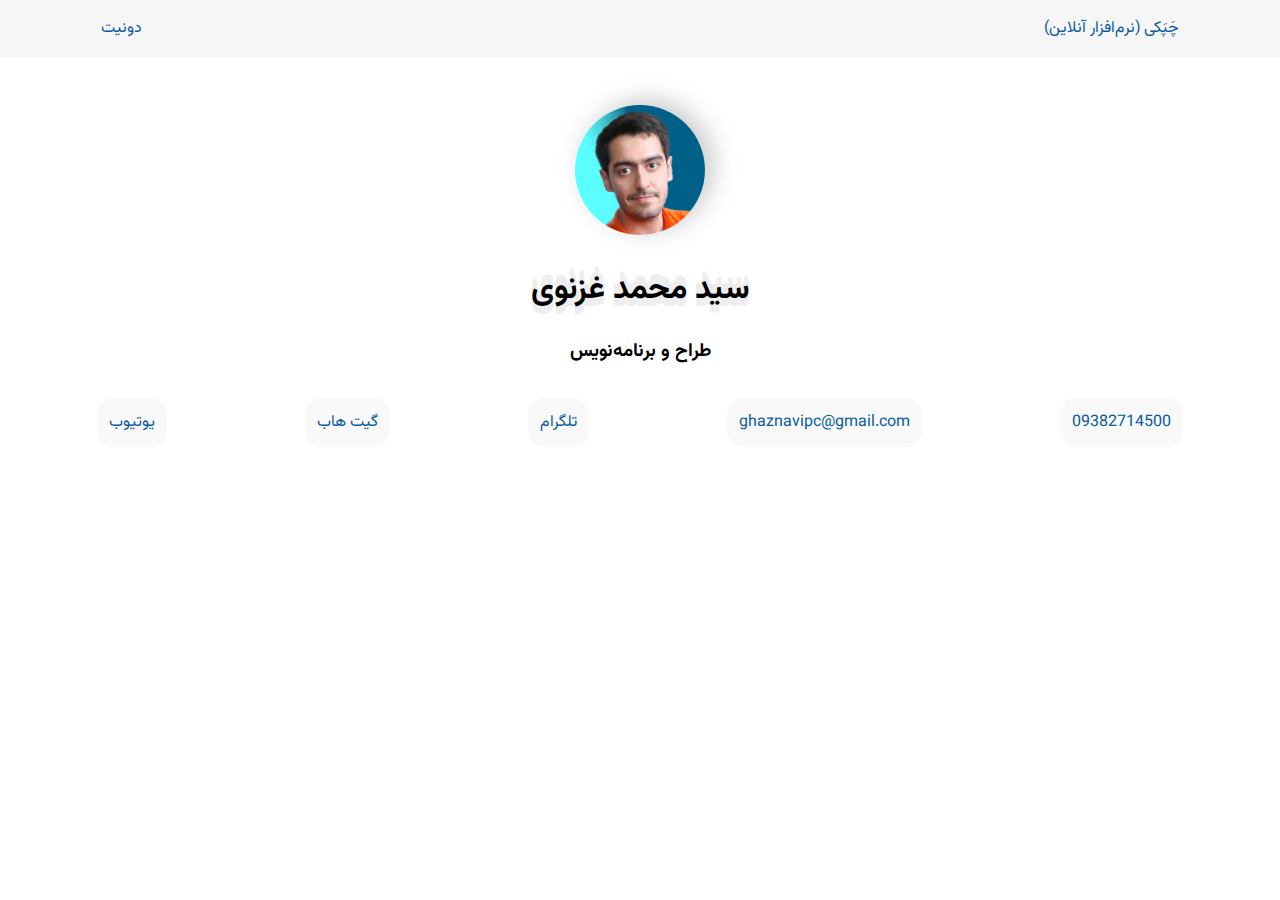
==== index.html @ 55823fe7 "Add more contact" ====
<!DOCTYPE html>
<html lang="fa">
<head>
    <meta charset="UTF-8">
    <meta http-equiv="X-UA-Compatible" content="IE=edge">
    <meta name="viewport" content="width=device-width, initial-scale=1.0">
    <title>سید محمد غزنوی - طراح و برنامه نویس</title>
    
    <link rel="stylesheet" href="css/style.css">
    
    <!-- <link rel="icon" type="image/png" href="img/G-cube.png">
    <link rel="shortcut icon" href="img/G-cube.png"> -->
    
    <meta name="description" content="صفحه‌ی شخصی سید محمد غزنوی، طراح سه بعدی، رعایت کننده‌ی کپی‌رایت، توسعه‌دهنده‌ی فرانت-اند">
    <meta name="keywords" content="سید محمد غزنوی, smghaznavi, s.m.ghaznavi, سیدمحمد غزنوی, سیدمحمدغزنوی, ghaznavipc">
    
    <meta name="theme-color" content="#ddeaea">

    
</head>
<body>
    <nav>
        <ul class="container flex">
            <li>
                <a href="/chapaki/">چَپَکی (نرم‌افزار آنلاین)</a>
            </li>
            <li>
                <a href="https://IDPay.ir/ghaznavi">دونیت</a>
            </li>
        </ul>
    </nav>
    <main class="container">
        <header>
            <hgroup>
                <img id="profile-picture" src="img/pfp.jpg" alt="عکس پروفایل سید محمد غزنوی" width="130">
                <h1>
                    سید محمد غزنوی
                </h1>
                <h3>طراح و برنامه‌نویس</h3>
            </hgroup>
            <div class="flex">
                <a href="tel:+989382714500">09382714500</a>
                <a href="mailto:ghaznavipc@gmail.com">ghaznavipc@gmail.com</a>
                <a href="https://telegram.me/smghaznavi">تلگرام</a>
                <a href="https://github.com/ghaznavipc">گیت هاب</a>
                <a href="https://www.youtube.com/channel/UCdruMXKxCoJlDIfUoy-O-LQ">یوتیوب</a>
            </div>
        </header>
<!--
        <section id="about-me">
            <h2>درباره‌ی من</h2>
            <p>سلام. من سید محمد غزنوی‌ام. کسی که محض سرگرمی (و همینطور کسب درآمد و مهارت) پشت رایانه‌ست.</p>
        </section>

        <section id="skills">
            <h2>مهارت‌ها</h2>
            <h3>طراحی سه‌بعدی (گرافیکی)</h3>
            <h3>ویرایش تصویر (فتومونتاژ و...)</h3>
            <h3>طراحی بر پایه‌ی وکتور</h3>
            <h3>طراحی نشانه/لوگو</h3>
            <h3>طراحی هویت بصری</h3>
            <h3>موشن گرافیک (در حد ساده و کوتاه)</h3>
            <h3>تدوین</h3>
            <h3>طراحی فرانت-اند (<a href="https://github.com/ghaznavipc/ghaznavipc.github.io">کد منبع این سایت</a>)</h3>
            <h3>طراحی سایت فروشگاهی با Wordpress</h3>
            <h3>برنامه‌نویسی مقدماتی با سی‌شارپ در ASP و Unity</h3>
            <h3>تجربه کار با لینوکس (برای انجام امور روزانه و طراحی)</h3>
            <h3>انگلیسی</h3>
        </section>

        <section id="i-obey-copyright">
            <h2>کپی‌رایت!</h2>
            <p>همواره سعی بنده و یکی از اصلی‌ترین چالش‌هایم این بوده که کپی‌رایت را در همه‌ی ابعاد زندگیم رعایت کنم و نشان بدم که بدون استفاده از نرم‌افزارهای کرک شده هم کاملا می‌شود کارهای روزمره و فعالیت‌های حرفه‌ای را انجام داد.</p>
            <p>بدون ایلستریتور طراحی وکتور کرد<br>
                بدون فتوشاپ، فتوشاپ(!)<br>
                بدون تریدی‌مکس مایا، هودینی، سینمافوردی، زیبراش، سابستنس و امثالش طراحی سه‌بعدی<br>
                بدون پریمیر تدوین<br>
                و...</p>
            <p>نرم‌افزارهای جایگزینی که استفاده می‌کنم بهترین ابزارهای رایگان برای ویندوز ویا لینوکس هستند که تو بقیهٔ کشورها (برعکس ایران) کاملا شناخته شده‌اند.</p>
            <p>نمونه‌هام رو می‌تونی داخل صفحه <a href="http://www.instagram.com/s.m.ghaznavi">اینستاگرامم</a> ببینی. البته شاید بعدا تو همین سایت با توضیحات تکمیلی هم قرارشون بدم. 🤔</p>
        </section> -->
    </main>

    <!-- <footer>
        &copy; کپی از متن و کد سایت و ویرایش آن بدون کسب اجازه از صاحب آزاد است. دانلود نمونه‌کارها آزاد است. می‌توانید آن‌ها را مشاهده و حتی چاپ کنید ولی حق ویرایش ویا به نام خود کردن نمونه‌کارها را ندارید.
    </footer> -->
</body>
</html>
---- css/style.css ----
@font-face{font-family:Vazirmatn;src:url("/font/Vazirmatn-RD-Thin.woff2") format("woff2");font-weight:100;font-style:normal;font-display:swap}@font-face{font-family:Vazirmatn;src:url("/font/Vazirmatn-RD-ExtraLight.woff2") format("woff2");font-weight:200;font-style:normal;font-display:swap}@font-face{font-family:Vazirmatn;src:url("/font/Vazirmatn-RD-Light.woff2") format("woff2");font-weight:300;font-style:normal;font-display:swap}@font-face{font-family:Vazirmatn;src:url("/font/Vazirmatn-RD-Regular.woff2") format("woff2");font-weight:400;font-style:normal;font-display:swap}@font-face{font-family:Vazirmatn;src:url("/font/Vazirmatn-RD-Medium.woff2") format("woff2");font-weight:500;font-style:normal;font-display:swap}@font-face{font-family:Vazirmatn;src:url("/font/Vazirmatn-RD-SemiBold.woff2") format("woff2");font-weight:600;font-style:normal;font-display:swap}@font-face{font-family:Vazirmatn;src:url("/font/Vazirmatn-RD-Bold.woff2") format("woff2");font-weight:700;font-style:normal;font-display:swap}@font-face{font-family:Vazirmatn;src:url("/font/Vazirmatn-RD-ExtraBold.woff2") format("woff2");font-weight:800;font-style:normal;font-display:swap}@font-face{font-family:Vazirmatn;src:url("/font/Vazirmatn-RD-Black.woff2") format("woff2");font-weight:900;font-style:normal;font-display:swap}:root{direction:rtl}*{-webkit-box-sizing:border-box;box-sizing:border-box}body{font-family:'Vazirmatn', 'Vazir', estedad, sahel;margin:0}a{color:#0a5b9e;text-decoration:none;background-color:rgba(246,246,246,0.65);padding:.75em;border-radius:1em}a:hover,a:active{color:#04243e}nav{background-color:#f6f6f6}nav ul{list-style-type:none}header,section{padding:0 .5em 10em}hgroup{text-align:center;margin:2em 0}hgroup>h1{text-shadow:0 2px #eee,0 4px #eee, 0 6px #eee, 0 8px #eee, 0 -2px #eee, 0 -4px #eee, 0 -6px #eee, 0 -8px #eee, 0 -10px #eee;-webkit-animation:shadow-dance 7s infinite;animation:shadow-dance 7s infinite}@-webkit-keyframes shadow-dance{50%{text-shadow:none}}@keyframes shadow-dance{50%{text-shadow:none}}h2{background-color:rgba(167,207,252,0.1);-webkit-transform:rotate(-10deg);transform:rotate(-10deg);text-align:center}img{max-width:100%}footer{padding:1em;text-align:center;font-size:small}.container{max-width:1150px;padding:1em 1.5em;margin:0 auto}.flex{display:-webkit-box;display:-ms-flexbox;display:flex;-webkit-box-orient:vertical;-webkit-box-direction:normal;-ms-flex-direction:column;flex-direction:column;gap:.5em}@media (min-width: 750px){.flex{-webkit-box-orient:horizontal;-webkit-box-direction:normal;-ms-flex-direction:row;flex-direction:row;-webkit-box-pack:justify;-ms-flex-pack:justify;justify-content:space-between}}#profile-picture{border-radius:50%;-webkit-box-shadow:8px -5px 24px rgba(100,100,100,0.35);box-shadow:8px -5px 24px rgba(100,100,100,0.35)}
/*# sourceMappingURL=style.css.map */
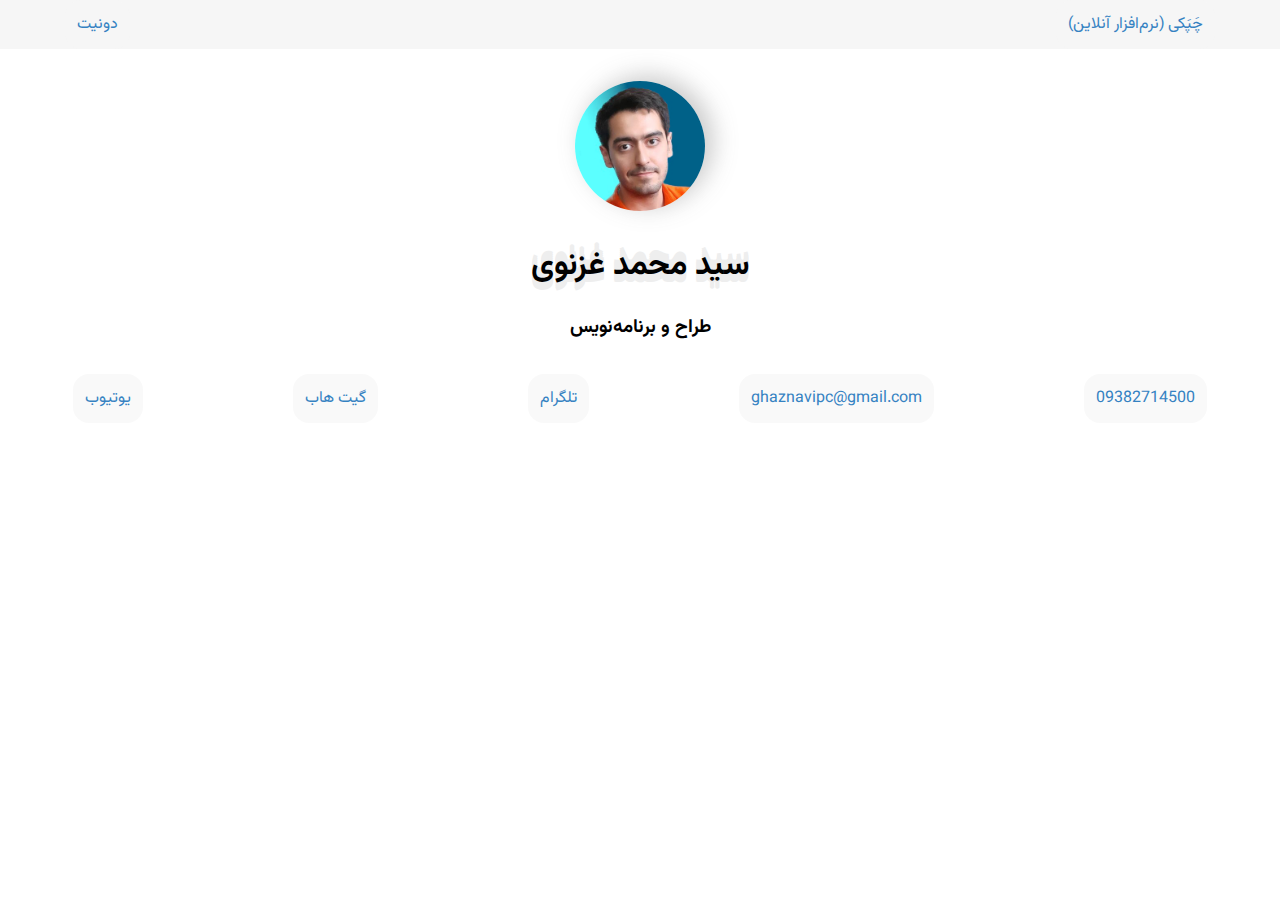
==== commit 6da8ec9d: "refacored css base classes" ====
--- a/index.html
+++ b/index.html
@@ -38,7 +38,7 @@
                 </h1>
                 <h3>طراح و برنامه‌نویس</h3>
             </hgroup>
-            <div class="flex">
+            <div class="flex g-1">
                 <a href="tel:+989382714500">09382714500</a>
                 <a href="mailto:ghaznavipc@gmail.com">ghaznavipc@gmail.com</a>
                 <a href="https://telegram.me/smghaznavi">تلگرام</a>
--- a/css/style.css
+++ b/css/style.css
@@ -1,2 +1 @@
-@font-face{font-family:Vazirmatn;src:url("/font/Vazirmatn-RD-Thin.woff2") format("woff2");font-weight:100;font-style:normal;font-display:swap}@font-face{font-family:Vazirmatn;src:url("/font/Vazirmatn-RD-ExtraLight.woff2") format("woff2");font-weight:200;font-style:normal;font-display:swap}@font-face{font-family:Vazirmatn;src:url("/font/Vazirmatn-RD-Light.woff2") format("woff2");font-weight:300;font-style:normal;font-display:swap}@font-face{font-family:Vazirmatn;src:url("/font/Vazirmatn-RD-Regular.woff2") format("woff2");font-weight:400;font-style:normal;font-display:swap}@font-face{font-family:Vazirmatn;src:url("/font/Vazirmatn-RD-Medium.woff2") format("woff2");font-weight:500;font-style:normal;font-display:swap}@font-face{font-family:Vazirmatn;src:url("/font/Vazirmatn-RD-SemiBold.woff2") format("woff2");font-weight:600;font-style:normal;font-display:swap}@font-face{font-family:Vazirmatn;src:url("/font/Vazirmatn-RD-Bold.woff2") format("woff2");font-weight:700;font-style:normal;font-display:swap}@font-face{font-family:Vazirmatn;src:url("/font/Vazirmatn-RD-ExtraBold.woff2") format("woff2");font-weight:800;font-style:normal;font-display:swap}@font-face{font-family:Vazirmatn;src:url("/font/Vazirmatn-RD-Black.woff2") format("woff2");font-weight:900;font-style:normal;font-display:swap}:root{direction:rtl}*{-webkit-box-sizing:border-box;box-sizing:border-box}body{font-family:'Vazirmatn', 'Vazir', estedad, sahel;margin:0}a{color:#0a5b9e;text-decoration:none;background-color:rgba(246,246,246,0.65);padding:.75em;border-radius:1em}a:hover,a:active{color:#04243e}nav{background-color:#f6f6f6}nav ul{list-style-type:none}header,section{padding:0 .5em 10em}hgroup{text-align:center;margin:2em 0}hgroup>h1{text-shadow:0 2px #eee,0 4px #eee, 0 6px #eee, 0 8px #eee, 0 -2px #eee, 0 -4px #eee, 0 -6px #eee, 0 -8px #eee, 0 -10px #eee;-webkit-animation:shadow-dance 7s infinite;animation:shadow-dance 7s infinite}@-webkit-keyframes shadow-dance{50%{text-shadow:none}}@keyframes shadow-dance{50%{text-shadow:none}}h2{background-color:rgba(167,207,252,0.1);-webkit-transform:rotate(-10deg);transform:rotate(-10deg);text-align:center}img{max-width:100%}footer{padding:1em;text-align:center;font-size:small}.container{max-width:1150px;padding:1em 1.5em;margin:0 auto}.flex{display:-webkit-box;display:-ms-flexbox;display:flex;-webkit-box-orient:vertical;-webkit-box-direction:normal;-ms-flex-direction:column;flex-direction:column;gap:.5em}@media (min-width: 750px){.flex{-webkit-box-orient:horizontal;-webkit-box-direction:normal;-ms-flex-direction:row;flex-direction:row;-webkit-box-pack:justify;-ms-flex-pack:justify;justify-content:space-between}}#profile-picture{border-radius:50%;-webkit-box-shadow:8px -5px 24px rgba(100,100,100,0.35);box-shadow:8px -5px 24px rgba(100,100,100,0.35)}
-/*# sourceMappingURL=style.css.map */+@font-face{font-family:Vazirmatn;src:url("/font/Vazirmatn-RD-Thin.woff2") format("woff2");font-weight:100;font-style:normal;font-display:swap}@font-face{font-family:Vazirmatn;src:url("/font/Vazirmatn-RD-ExtraLight.woff2") format("woff2");font-weight:200;font-style:normal;font-display:swap}@font-face{font-family:Vazirmatn;src:url("/font/Vazirmatn-RD-Light.woff2") format("woff2");font-weight:300;font-style:normal;font-display:swap}@font-face{font-family:Vazirmatn;src:url("/font/Vazirmatn-RD-Regular.woff2") format("woff2");font-weight:400;font-style:normal;font-display:swap}@font-face{font-family:Vazirmatn;src:url("/font/Vazirmatn-RD-Medium.woff2") format("woff2");font-weight:500;font-style:normal;font-display:swap}@font-face{font-family:Vazirmatn;src:url("/font/Vazirmatn-RD-SemiBold.woff2") format("woff2");font-weight:600;font-style:normal;font-display:swap}@font-face{font-family:Vazirmatn;src:url("/font/Vazirmatn-RD-Bold.woff2") format("woff2");font-weight:700;font-style:normal;font-display:swap}@font-face{font-family:Vazirmatn;src:url("/font/Vazirmatn-RD-ExtraBold.woff2") format("woff2");font-weight:800;font-style:normal;font-display:swap}@font-face{font-family:Vazirmatn;src:url("/font/Vazirmatn-RD-Black.woff2") format("woff2");font-weight:900;font-style:normal;font-display:swap}:root{direction:rtl}*{box-sizing:border-box}body{font-family:"Vazirmatn","Vazir",estedad,sahel;margin:0}a{display:inline-block;color:#3582c2;text-decoration:none;background-color:rgba(246,246,246,.65);padding:.75em;border-radius:1em}a:hover{color:#1f4c72}a:active{color:#091722}nav{background-color:#f6f6f6}nav ul{list-style-type:none;margin:0;padding:0}header,section{padding:0 .5em 10em}hgroup{text-align:center;margin:2em 0}hgroup>h1{text-shadow:0 2px #eee,0 4px #eee,0 6px #eee,0 8px #eee,0 -2px #eee,0 -4px #eee,0 -6px #eee,0 -8px #eee,0 -10px #eee;animation:shadow-dance 7s infinite}@keyframes shadow-dance{50%{text-shadow:none}}h2{background-color:rgba(167,207,252,.1);transform:rotate(-10deg);text-align:center}img{max-width:100%}footer{padding:1em;text-align:center;font-size:small}.container{max-width:1150px;margin:0 auto}.flex{display:flex;flex-direction:column}@media(min-width: 750px){.flex{flex-direction:row;justify-content:space-between}}.flex-column{flex-direction:column}.col{flex:1}.col-auto{flex:auto}.g-1{gap:.5em}#profile-picture{border-radius:50%;box-shadow:8px -5px 24px rgba(100,100,100,.35)}/*# sourceMappingURL=style.css.map */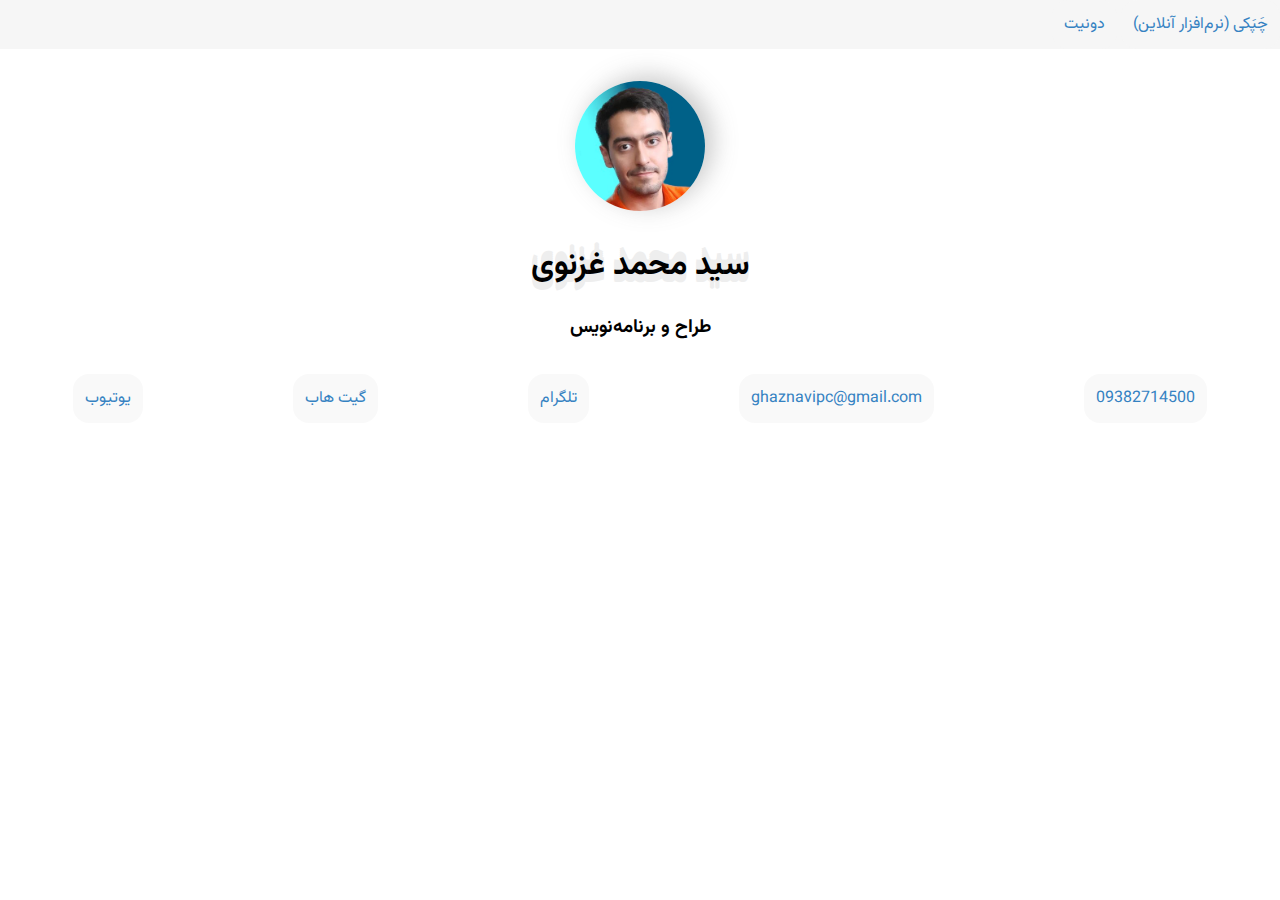
==== commit 86538785: "upgraded nav to show multiple ul" ====
--- a/index.html
+++ b/index.html
@@ -19,8 +19,8 @@
     
 </head>
 <body>
-    <nav>
-        <ul class="container flex">
+    <nav class="flex">
+        <ul>
             <li>
                 <a href="/chapaki/">چَپَکی (نرم‌افزار آنلاین)</a>
             </li>
--- a/css/style.css
+++ b/css/style.css
@@ -1 +1 @@
-@font-face{font-family:Vazirmatn;src:url("/font/Vazirmatn-RD-Thin.woff2") format("woff2");font-weight:100;font-style:normal;font-display:swap}@font-face{font-family:Vazirmatn;src:url("/font/Vazirmatn-RD-ExtraLight.woff2") format("woff2");font-weight:200;font-style:normal;font-display:swap}@font-face{font-family:Vazirmatn;src:url("/font/Vazirmatn-RD-Light.woff2") format("woff2");font-weight:300;font-style:normal;font-display:swap}@font-face{font-family:Vazirmatn;src:url("/font/Vazirmatn-RD-Regular.woff2") format("woff2");font-weight:400;font-style:normal;font-display:swap}@font-face{font-family:Vazirmatn;src:url("/font/Vazirmatn-RD-Medium.woff2") format("woff2");font-weight:500;font-style:normal;font-display:swap}@font-face{font-family:Vazirmatn;src:url("/font/Vazirmatn-RD-SemiBold.woff2") format("woff2");font-weight:600;font-style:normal;font-display:swap}@font-face{font-family:Vazirmatn;src:url("/font/Vazirmatn-RD-Bold.woff2") format("woff2");font-weight:700;font-style:normal;font-display:swap}@font-face{font-family:Vazirmatn;src:url("/font/Vazirmatn-RD-ExtraBold.woff2") format("woff2");font-weight:800;font-style:normal;font-display:swap}@font-face{font-family:Vazirmatn;src:url("/font/Vazirmatn-RD-Black.woff2") format("woff2");font-weight:900;font-style:normal;font-display:swap}:root{direction:rtl}*{box-sizing:border-box}body{font-family:"Vazirmatn","Vazir",estedad,sahel;margin:0}a{display:inline-block;color:#3582c2;text-decoration:none;background-color:rgba(246,246,246,.65);padding:.75em;border-radius:1em}a:hover{color:#1f4c72}a:active{color:#091722}nav{background-color:#f6f6f6}nav ul{list-style-type:none;margin:0;padding:0}header,section{padding:0 .5em 10em}hgroup{text-align:center;margin:2em 0}hgroup>h1{text-shadow:0 2px #eee,0 4px #eee,0 6px #eee,0 8px #eee,0 -2px #eee,0 -4px #eee,0 -6px #eee,0 -8px #eee,0 -10px #eee;animation:shadow-dance 7s infinite}@keyframes shadow-dance{50%{text-shadow:none}}h2{background-color:rgba(167,207,252,.1);transform:rotate(-10deg);text-align:center}img{max-width:100%}footer{padding:1em;text-align:center;font-size:small}.container{max-width:1150px;margin:0 auto}.flex{display:flex;flex-direction:column}@media(min-width: 750px){.flex{flex-direction:row;justify-content:space-between}}.flex-column{flex-direction:column}.col{flex:1}.col-auto{flex:auto}.g-1{gap:.5em}#profile-picture{border-radius:50%;box-shadow:8px -5px 24px rgba(100,100,100,.35)}/*# sourceMappingURL=style.css.map */+@font-face{font-family:Vazirmatn;src:url("/font/Vazirmatn-RD-Thin.woff2") format("woff2");font-weight:100;font-style:normal;font-display:swap}@font-face{font-family:Vazirmatn;src:url("/font/Vazirmatn-RD-ExtraLight.woff2") format("woff2");font-weight:200;font-style:normal;font-display:swap}@font-face{font-family:Vazirmatn;src:url("/font/Vazirmatn-RD-Light.woff2") format("woff2");font-weight:300;font-style:normal;font-display:swap}@font-face{font-family:Vazirmatn;src:url("/font/Vazirmatn-RD-Regular.woff2") format("woff2");font-weight:400;font-style:normal;font-display:swap}@font-face{font-family:Vazirmatn;src:url("/font/Vazirmatn-RD-Medium.woff2") format("woff2");font-weight:500;font-style:normal;font-display:swap}@font-face{font-family:Vazirmatn;src:url("/font/Vazirmatn-RD-SemiBold.woff2") format("woff2");font-weight:600;font-style:normal;font-display:swap}@font-face{font-family:Vazirmatn;src:url("/font/Vazirmatn-RD-Bold.woff2") format("woff2");font-weight:700;font-style:normal;font-display:swap}@font-face{font-family:Vazirmatn;src:url("/font/Vazirmatn-RD-ExtraBold.woff2") format("woff2");font-weight:800;font-style:normal;font-display:swap}@font-face{font-family:Vazirmatn;src:url("/font/Vazirmatn-RD-Black.woff2") format("woff2");font-weight:900;font-style:normal;font-display:swap}:root{direction:rtl}*{box-sizing:border-box}body{font-family:"Vazirmatn","Vazir",estedad,sahel;margin:0}a{display:inline-block;color:#3582c2;text-decoration:none;background-color:rgba(246,246,246,.65);padding:.75em;border-radius:1em}a:hover{color:#1f4c72}a:active{color:#091722}nav{background-color:#f6f6f6}nav ul{list-style-type:none;margin:0;padding:0}nav ul li{display:inline-block}header,section{padding:0 .5em 10em}hgroup{text-align:center;margin:2em 0}hgroup>h1{text-shadow:0 2px #eee,0 4px #eee,0 6px #eee,0 8px #eee,0 -2px #eee,0 -4px #eee,0 -6px #eee,0 -8px #eee,0 -10px #eee;animation:shadow-dance 7s infinite}@keyframes shadow-dance{50%{text-shadow:none}}section h1,section h2{background-color:rgba(167,207,252,.1);text-align:center}img{max-width:100%}footer{padding:1em;text-align:center;font-size:small}.container{max-width:1150px;margin:0 auto}.flex{display:flex;flex-direction:column}@media(min-width: 750px){.flex{flex-direction:row;justify-content:space-between}}.flex-column{flex-direction:column}.col{flex:1}.col-auto{flex:auto}.g-1{gap:.5em}#profile-picture{border-radius:50%;box-shadow:8px -5px 24px rgba(100,100,100,.35)}/*# sourceMappingURL=style.css.map */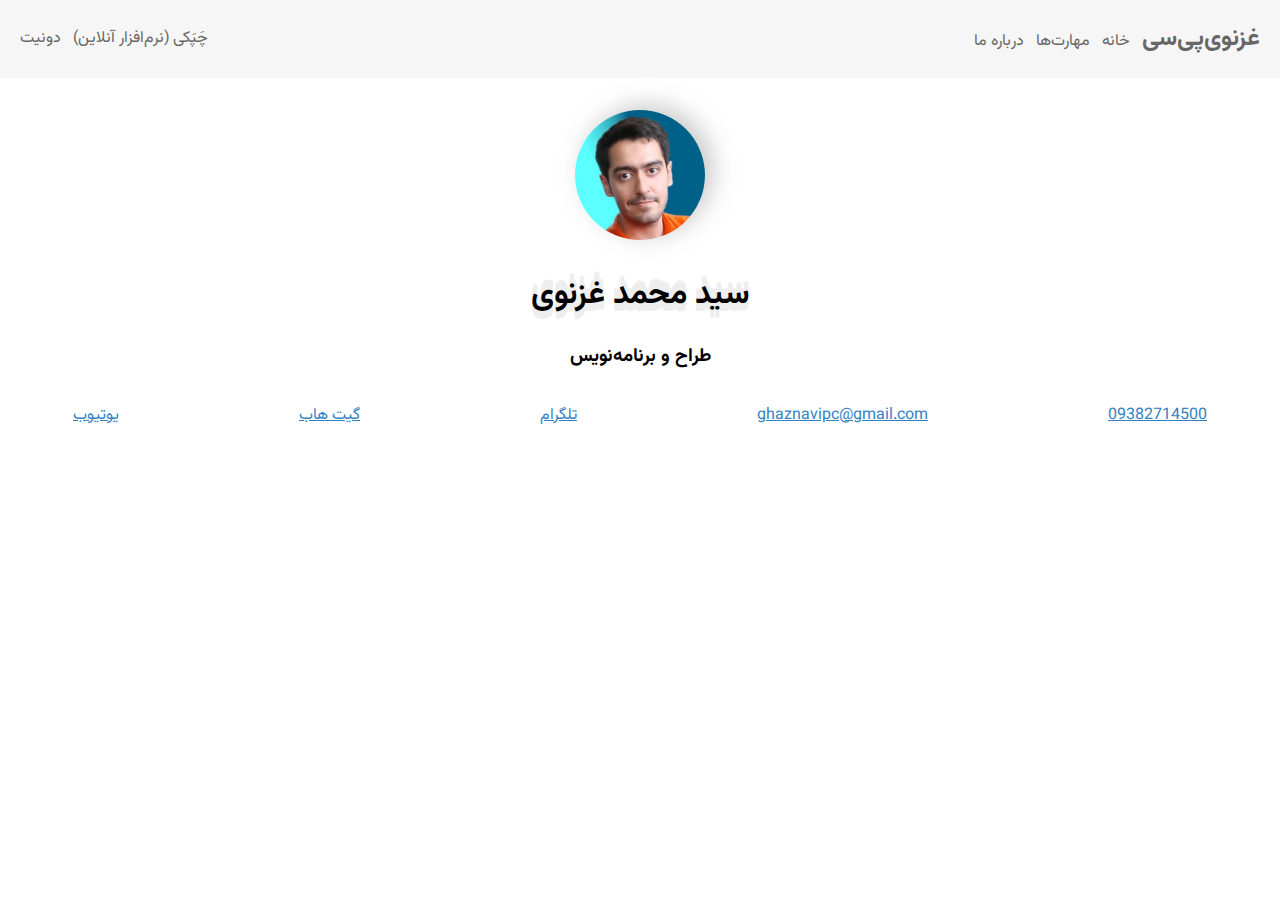
==== commit aecffd57: "add other pages to index nav" ====
--- a/index.html
+++ b/index.html
@@ -20,6 +20,20 @@
 </head>
 <body>
     <nav class="flex">
+        <ul>
+            <li>
+                <a href="/"><h2>غزنوی‌پی‌سی</h2></a>
+            </li>
+            <li>
+                <a href="/">خانه</a>
+            </li>
+            <li>
+                <a href="/skills.html">مهارت‌ها</a>
+            </li>
+            <li>
+                <a href="/aboutme.html">درباره ما</a>
+            </li>
+        </ul>
         <ul>
             <li>
                 <a href="/chapaki/">چَپَکی (نرم‌افزار آنلاین)</a>
--- a/css/style.css
+++ b/css/style.css
@@ -1 +1 @@
-@font-face{font-family:Vazirmatn;src:url("/font/Vazirmatn-RD-Thin.woff2") format("woff2");font-weight:100;font-style:normal;font-display:swap}@font-face{font-family:Vazirmatn;src:url("/font/Vazirmatn-RD-ExtraLight.woff2") format("woff2");font-weight:200;font-style:normal;font-display:swap}@font-face{font-family:Vazirmatn;src:url("/font/Vazirmatn-RD-Light.woff2") format("woff2");font-weight:300;font-style:normal;font-display:swap}@font-face{font-family:Vazirmatn;src:url("/font/Vazirmatn-RD-Regular.woff2") format("woff2");font-weight:400;font-style:normal;font-display:swap}@font-face{font-family:Vazirmatn;src:url("/font/Vazirmatn-RD-Medium.woff2") format("woff2");font-weight:500;font-style:normal;font-display:swap}@font-face{font-family:Vazirmatn;src:url("/font/Vazirmatn-RD-SemiBold.woff2") format("woff2");font-weight:600;font-style:normal;font-display:swap}@font-face{font-family:Vazirmatn;src:url("/font/Vazirmatn-RD-Bold.woff2") format("woff2");font-weight:700;font-style:normal;font-display:swap}@font-face{font-family:Vazirmatn;src:url("/font/Vazirmatn-RD-ExtraBold.woff2") format("woff2");font-weight:800;font-style:normal;font-display:swap}@font-face{font-family:Vazirmatn;src:url("/font/Vazirmatn-RD-Black.woff2") format("woff2");font-weight:900;font-style:normal;font-display:swap}:root{direction:rtl}*{box-sizing:border-box}body{font-family:"Vazirmatn","Vazir",estedad,sahel;margin:0}a{display:inline-block;color:#3582c2;text-decoration:none;background-color:rgba(246,246,246,.65);padding:.75em;border-radius:1em}a:hover{color:#1f4c72}a:active{color:#091722}nav{background-color:#f6f6f6}nav ul{list-style-type:none;margin:0;padding:0}nav ul li{display:inline-block}header,section{padding:0 .5em 10em}hgroup{text-align:center;margin:2em 0}hgroup>h1{text-shadow:0 2px #eee,0 4px #eee,0 6px #eee,0 8px #eee,0 -2px #eee,0 -4px #eee,0 -6px #eee,0 -8px #eee,0 -10px #eee;animation:shadow-dance 7s infinite}@keyframes shadow-dance{50%{text-shadow:none}}section h1,section h2{background-color:rgba(167,207,252,.1);text-align:center}img{max-width:100%}footer{padding:1em;text-align:center;font-size:small}.container{max-width:1150px;margin:0 auto}.flex{display:flex;flex-direction:column}@media(min-width: 750px){.flex{flex-direction:row;justify-content:space-between}}.flex-column{flex-direction:column}.col{flex:1}.col-auto{flex:auto}.g-1{gap:.5em}#profile-picture{border-radius:50%;box-shadow:8px -5px 24px rgba(100,100,100,.35)}/*# sourceMappingURL=style.css.map */+@font-face{font-family:Vazirmatn;src:url("/font/Vazirmatn-RD-Thin.woff2") format("woff2");font-weight:100;font-style:normal;font-display:swap}@font-face{font-family:Vazirmatn;src:url("/font/Vazirmatn-RD-ExtraLight.woff2") format("woff2");font-weight:200;font-style:normal;font-display:swap}@font-face{font-family:Vazirmatn;src:url("/font/Vazirmatn-RD-Light.woff2") format("woff2");font-weight:300;font-style:normal;font-display:swap}@font-face{font-family:Vazirmatn;src:url("/font/Vazirmatn-RD-Regular.woff2") format("woff2");font-weight:400;font-style:normal;font-display:swap}@font-face{font-family:Vazirmatn;src:url("/font/Vazirmatn-RD-Medium.woff2") format("woff2");font-weight:500;font-style:normal;font-display:swap}@font-face{font-family:Vazirmatn;src:url("/font/Vazirmatn-RD-SemiBold.woff2") format("woff2");font-weight:600;font-style:normal;font-display:swap}@font-face{font-family:Vazirmatn;src:url("/font/Vazirmatn-RD-Bold.woff2") format("woff2");font-weight:700;font-style:normal;font-display:swap}@font-face{font-family:Vazirmatn;src:url("/font/Vazirmatn-RD-ExtraBold.woff2") format("woff2");font-weight:800;font-style:normal;font-display:swap}@font-face{font-family:Vazirmatn;src:url("/font/Vazirmatn-RD-Black.woff2") format("woff2");font-weight:900;font-style:normal;font-display:swap}:root{direction:rtl}*{box-sizing:border-box}body{font-family:"Vazirmatn","Vazir",estedad,sahel;margin:0}a{display:inline-block;color:#3582c2}a:hover{color:#1f4c72}a:active{color:#091722}nav{background-color:#f6f6f6}@media(min-width: 750px){nav{align-items:center}}nav a{text-decoration:none;color:#666}nav ul{list-style-type:none;padding:0;margin:0 1em}nav ul>*{margin:0 .25em .5em}@media(min-width: 750px){nav ul li{display:inline}}header,section{padding:0 .5em 10em}hgroup{text-align:center;margin:2em 0}hgroup>h1{text-shadow:0 2px #eee,0 4px #eee,0 6px #eee,0 8px #eee,0 -2px #eee,0 -4px #eee,0 -6px #eee,0 -8px #eee,0 -10px #eee;animation:shadow-dance 7s infinite}@keyframes shadow-dance{50%{text-shadow:none}}section h1,section h2{background-color:rgba(167,207,252,.1);text-align:center}img{max-width:100%}footer{padding:1em;text-align:center;font-size:small}.container{max-width:1150px;margin:0 auto}.flex{display:flex;flex-direction:column}@media(min-width: 750px){.flex{flex-direction:row;justify-content:space-between}}.flex-column{flex-direction:column}.col{flex:1}.col-auto{flex:auto}.g-1{gap:.5em}#profile-picture{border-radius:50%;box-shadow:8px -5px 24px rgba(100,100,100,.35)}/*# sourceMappingURL=style.css.map */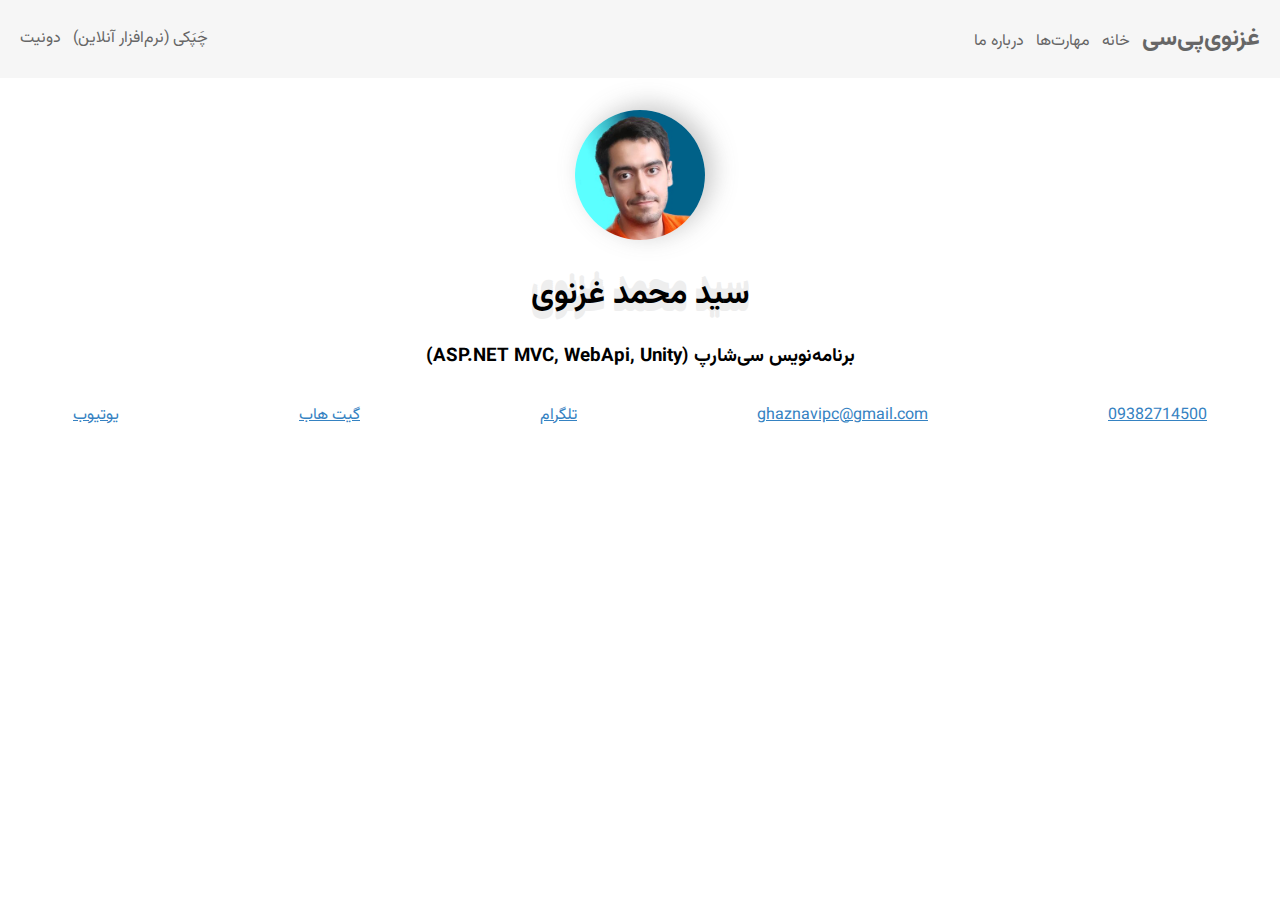
==== commit 0a880eb4: "updated my descriptions" ====
--- a/index.html
+++ b/index.html
@@ -4,14 +4,14 @@
     <meta charset="UTF-8">
     <meta http-equiv="X-UA-Compatible" content="IE=edge">
     <meta name="viewport" content="width=device-width, initial-scale=1.0">
-    <title>سید محمد غزنوی - طراح و برنامه نویس</title>
+    <title>سید محمد غزنوی - برنامه نویس سی شارپ و طراح</title>
     
     <link rel="stylesheet" href="css/style.css">
     
     <!-- <link rel="icon" type="image/png" href="img/G-cube.png">
     <link rel="shortcut icon" href="img/G-cube.png"> -->
     
-    <meta name="description" content="صفحه‌ی شخصی سید محمد غزنوی، طراح سه بعدی، رعایت کننده‌ی کپی‌رایت، توسعه‌دهنده‌ی فرانت-اند">
+    <meta name="description" content="صفحه‌ی شخصی سید محمد غزنوی، برنامه نویس وب با سی شارپ">
     <meta name="keywords" content="سید محمد غزنوی, smghaznavi, s.m.ghaznavi, سیدمحمد غزنوی, سیدمحمدغزنوی, ghaznavipc">
     
     <meta name="theme-color" content="#ddeaea">
@@ -50,7 +50,7 @@
                 <h1>
                     سید محمد غزنوی
                 </h1>
-                <h3>طراح و برنامه‌نویس</h3>
+                <h3>برنامه‌نویس سی‌شارپ (ASP.NET MVC, WebApi, Unity)</h3>
             </hgroup>
             <div class="flex g-1">
                 <a href="tel:+989382714500">09382714500</a>
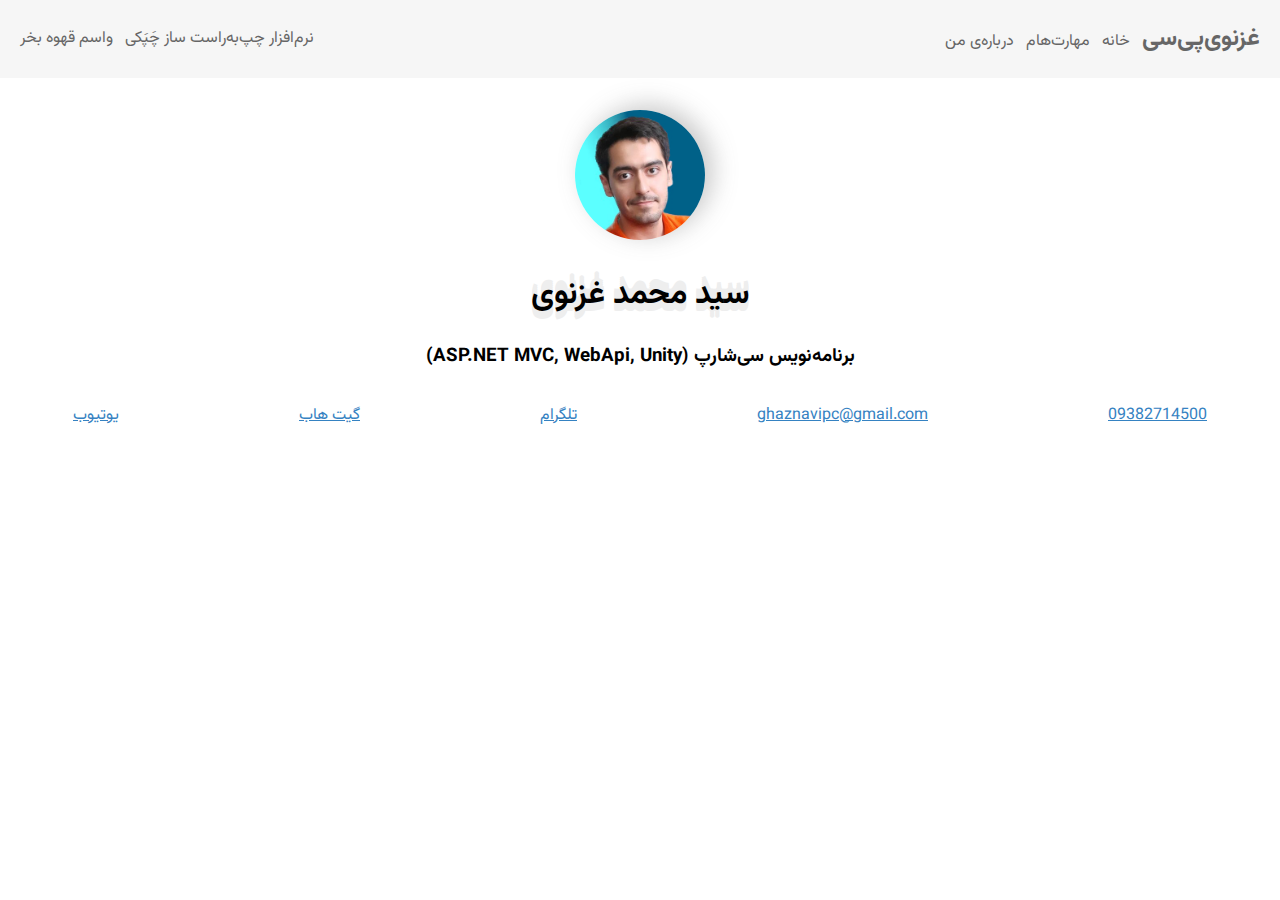
==== commit 5b088a15: "Renamed nav items" ====
--- a/index.html
+++ b/index.html
@@ -28,18 +28,18 @@
                 <a href="/">خانه</a>
             </li>
             <li>
-                <a href="/skills.html">مهارت‌ها</a>
+                <a href="/skills.html">مهارت‌هام</a>
             </li>
             <li>
-                <a href="/aboutme.html">درباره ما</a>
+                <a href="/aboutme.html">درباره‌ی من</a>
             </li>
         </ul>
         <ul>
             <li>
-                <a href="/chapaki/">چَپَکی (نرم‌افزار آنلاین)</a>
+                <a href="/chapaki/">نرم‌افزار چپ‌به‌راست ساز چَپَکی</a>
             </li>
             <li>
-                <a href="https://IDPay.ir/ghaznavi">دونیت</a>
+                <a href="https://IDPay.ir/ghaznavi">واسم قهوه بخر</a>
             </li>
         </ul>
     </nav>
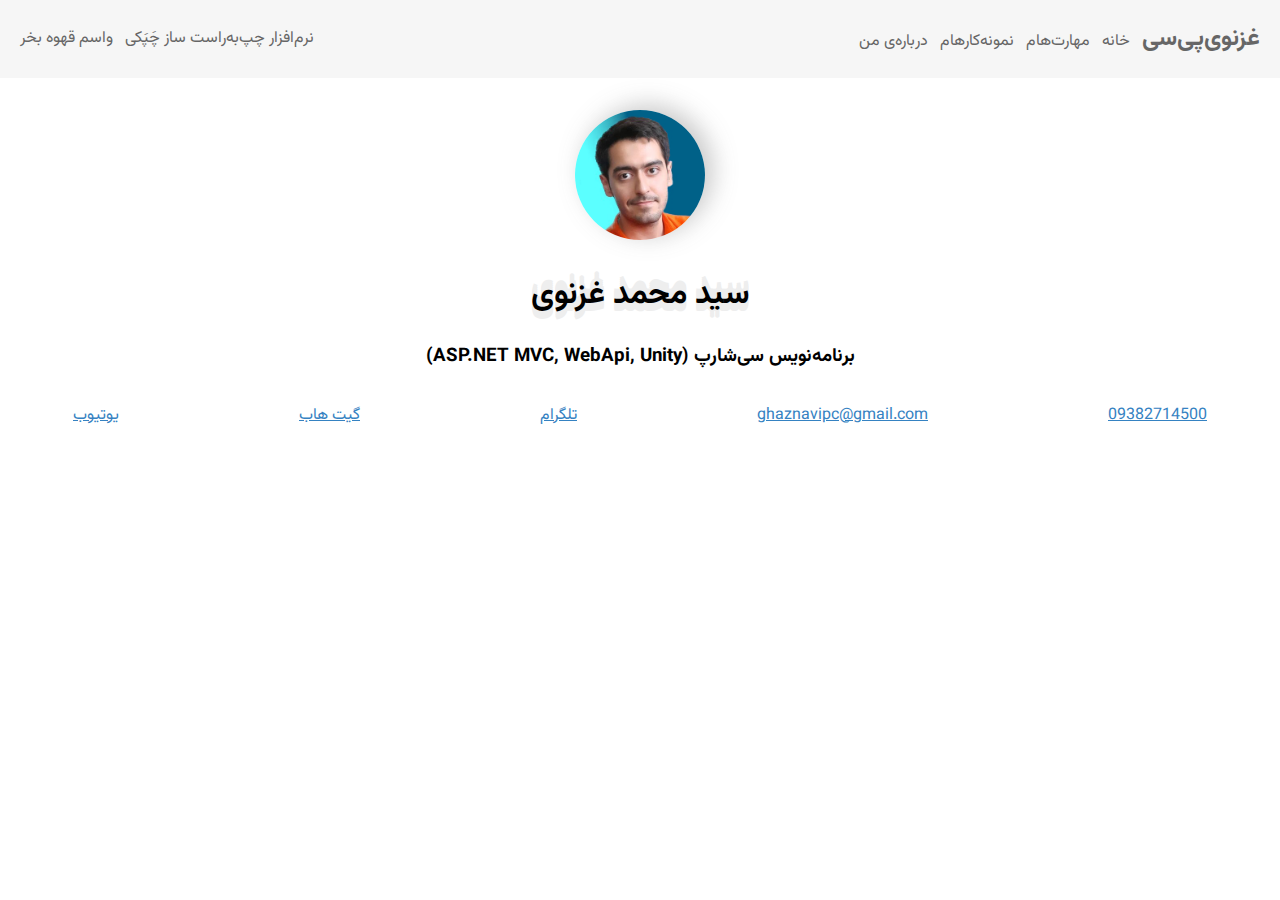
==== commit 141aeb30: "Added works.html link to nav items" ====
--- a/index.html
+++ b/index.html
@@ -29,6 +29,9 @@
             </li>
             <li>
                 <a href="/skills.html">مهارت‌هام</a>
+            </li>
+            <li>
+                <a href="/works.html">نمونه‌کارهام</a>
             </li>
             <li>
                 <a href="/aboutme.html">درباره‌ی من</a>
